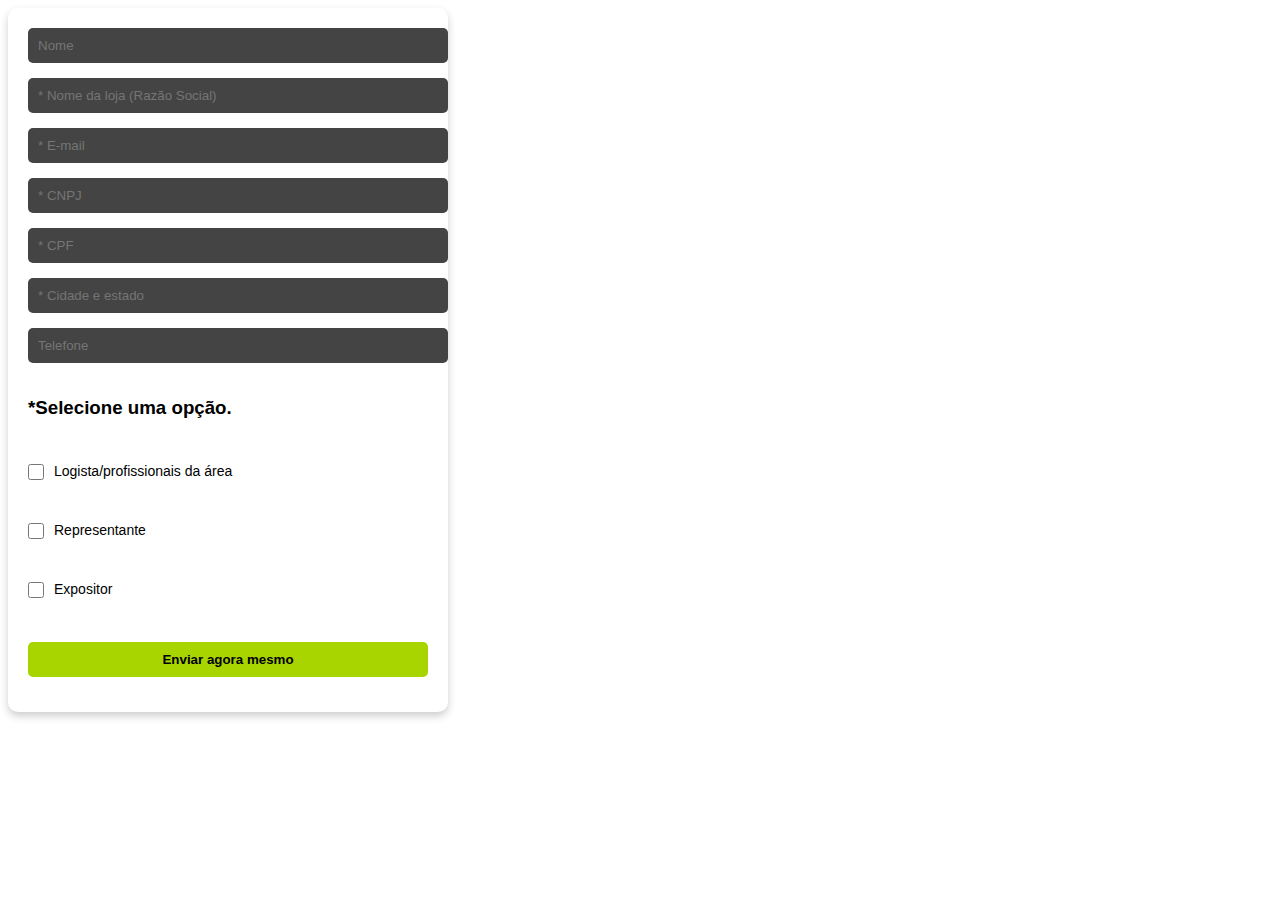
==== Form_Script/formulario.html @ 19f2b640 "Add files via upload" ====
<!DOCTYPE html>
<html lang="pt-BR">
<head>
    <!-- Meta tags -->
    <meta charset="UTF-8">
    <meta http-equiv="X-UA-Compatible" content="IE=edge">
    <meta name="viewport" content="width=device-width, initial-scale=1.0">
    <meta name="description" content="Formulário de cadastro de clientes">
    <title>Formulário</title>
    <style>
     /* CSS  */
        body {
            font-family: Arial, sans-serif;
        }
        form {
            padding: 20px;
            border-radius: 10px;
            box-shadow: 0 4px 8px rgba(0, 0, 0, 0.2);
            width: 100%;
            max-width: 400px;
        }
        form input, form button {
            width: 100%;
            margin-bottom: 15px;
            border: none;
            border-radius: 5px;
        }
        form input {
            background-color: #444;
            color: #fff;
            padding: 10px;
        }
        form input:focus {
            outline: 2px solid #a8d500;
        }
        form button {
            background-color: #a8d500;
            color: #000000;
            font-weight: bold;
            cursor: pointer;
            padding: 10px;
        }
        form button:hover {
            background-color: #94bf00;
        }
        .checkbox-group {
            display: flex;
            flex-direction: column;
            gap: 10px;
        }
        .checkbox-group legend {
            font-weight: bold;
            margin-bottom: 10px;
        }
        .checkbox-group label {
            display: flex; /* Alinha o checkbox e o texto na mesma linha */
            align-items: center; /* Centraliza verticalmente o texto com o checkbox */
            gap: 10px; /* Espaçamento entre o checkbox e o texto */
            font-size: 14px;
            line-height: 1.5;
        }
        .checkbox-group input[type="checkbox"] {
            margin: 0; /* Remove margens extras */
            padding: 0; /* Remove preenchimento extra */
            width: 16px; /* Tamanho fixo do checkbox */
            height: 16px; /* Tamanho fixo do checkbox */
        }
        .error-message {
            color: red;
            font-size: 12px;
            margin-top: -10px;
            margin-bottom: 10px;
        }
    </style>
    <script>
        // JavaScript
        function validateCPF(cpf) {
            // Remove caracteres não numéricos
            cpf = cpf.replace(/[^\d]/g, "");

            return cpf.replace(/(\d{3})(\d{3})(\d{3})(\d{2})/, "$1.$2.$3-$4");

            // Verifica se tem 11 dígitos ou se todos os dígitos são iguais
            if (cpf.length !== 11 || /^(\d)\1{10}$/.test(cpf)) {
                return false;
            }

            return true;
        }

        function validateCNPJ(cnpj) {
            // Remove caracteres não numéricos
            cnpj = cnpj.replace(/\D/g, "")
            if (cnpj.length !== 14 || /^(\d)\1{13}$/.test(cnpj)) {
                return false;
            }

            if (cnpj < 11){

            }

            return true;
        }

        function validateEmail(email) {
            // Expressão regular para validar e-mail
            const regex = /^[a-z0-9._%+-]+@[a-z0-9.-]+\.[a-z]{2,4}$/;
            return regex.test(email);
        }

        function validateTelefone(telefone) {
            // Expressão regular para validar telefone
            const regex = /^\(\d{2}\) \d{4,5}-\d{4}$/;

            return regex.test(telefone);
        }

        function validateForm(event) {
            event.preventDefault();
            const form = document.getElementById("form");
            const formError = document.getElementById("form-error");
            const formSuccess = document.getElementById("form-success");

            const cpfInput = document.getElementById("cpf");
            const cpfError = document.getElementById("cpf-error");
            const cpf = cpfInput.value;

            const cnpjInput = document.getElementById("cnpj");
            const cnpjError = document.getElementById("cnpj-error");
            const cnpj = cnpjInput.value;

            const nomeInput = document.getElementById("nome");
            const nomeError = document.getElementById("nome-error");
            const nome = nomeInput.value;

            const emailInput = document.getElementById("email");
            const emailError = document.getElementById("email-error");
            const email = emailInput.value;

            const cidadeInput = document.getElementById("cidade");
            const cidadeError = document.getElementById("cidade-error");
            const cidade = cidadeInput.value;

            let valid = true;

            if (!validateCPF(cpf)) {
                cpfError.textContent = "CPF inválido.";
                cpfInput.classList.add("error");
                valid = false;
            } else {
                cpfError.textContent = "";
                cpfInput.classList.remove("error");
            }

            if (!validateCNPJ(cnpj)) {
                cnpjError.textContent = "CNPJ inválido.";
                cnpjInput.classList.add("error");
                valid = false;
            } else {
                cnpjError.textContent = "";
                cnpjInput.classList.remove("error");
            }

            if (!validateEmail(email)) {
                emailError.textContent = "E-mail inválido.";
                emailInput.classList.add("error");
                valid = false;
            } else {
                emailError.textContent = "";
                emailInput.classList.remove("error");
            }

            if (valid) {
                form.submit();
                window.location.href = "https://www.exemplo.com/obrigado";
                console.log("Nome: " + nome);
                console.log("E-mail: " + email);
                console.log("CPF: " + cpf);
                console.log("CNPJ: " + cnpj);
                console.log("Cidade: " + cidade);
                console.log("Telefone: " + telefone);
                console.log("Perfil: " + perfil);
                console.log("Formulário enviado com sucesso!");
                console.log("Redirecionando para a página de agradecimento...");
            }
        }

        document.addEventListener("DOMContentLoaded", function() {
            const form = document.getElementById("form");
            form.addEventListener("submit", validateForm);
        });
    </script>
</head>
<body>
    <form id="form" action="1" method="POST">
        <label for="nome" style="color: white;"></label>
        <input type="text" id="nome" name="nome" placeholder="Nome" required />
        <span id="nome-error" class="error-message"></span>

        <label for="razao_social" style="color: white;"></label>
        <input type="text" id="razao_social" name="razao_social" placeholder="* Nome da loja (Razão Social)" required />
        <span id="razao_social-error" class="error-message"></span>

        <label for="email" style="color: white;"></label>
        <span id="email-error" class="error-message"></span>
        <input type="email" id="email" name="email" placeholder="* E-mail" required />


        <label for="cnpj" style="color: white;"></label>
        <span id="cnpj-error" class="error-message"></span>
        <input type="number" id="cnpj" name="cnpj"  minlength="12" maxlength="14" placeholder="* CNPJ" required />

        <label for="cpf" style="color: white;"></label>
        <span id="cpf-error" class="error-message"></span>
        <input type="number" id="cpf" name="cpf" maxlength="14"  placeholder="* CPF" required />


        <label for="cidade" style="color: white;"></label>
        <span id="cidade-error" class="error-message"></span>
        <input type="text" id="cidade" name="cidade" placeholder="* Cidade e estado" required />

        <label for="telefone" style="color: white;"></label>
        <span id="telefone-error" class="error-message"></span>
        <input type="tel" id="telefone" name="telefone" maxlength="12" placeholder="Telefone" />

        <div class="checkbox-group">
            <h3 style="color: rgb(0, 0, 0);">*Selecione uma opção.</h3>
            <label>
                <input type="checkbox" name="perfil" value="Logista/profissionais da área" />
                <p style="color: rgb(0, 0, 0);">Logista/profissionais da área</p>
            </label>
            <label>
                <input type="checkbox" name="perfil" value="Representante"/>
                <p style="color: rgb(0, 0, 0);">Representante</p>
            </label>
            <label>
                <input type="checkbox" name="perfil" value="Expositor"/>
                <p style="color: rgb(0, 0, 0);">Expositor </p>
            </label>
            <br>
        </div>
        <button type="submit">Enviar agora mesmo</button>
        <span id="form-error" class="error-message"></span>
    </form>
</body>
</html>
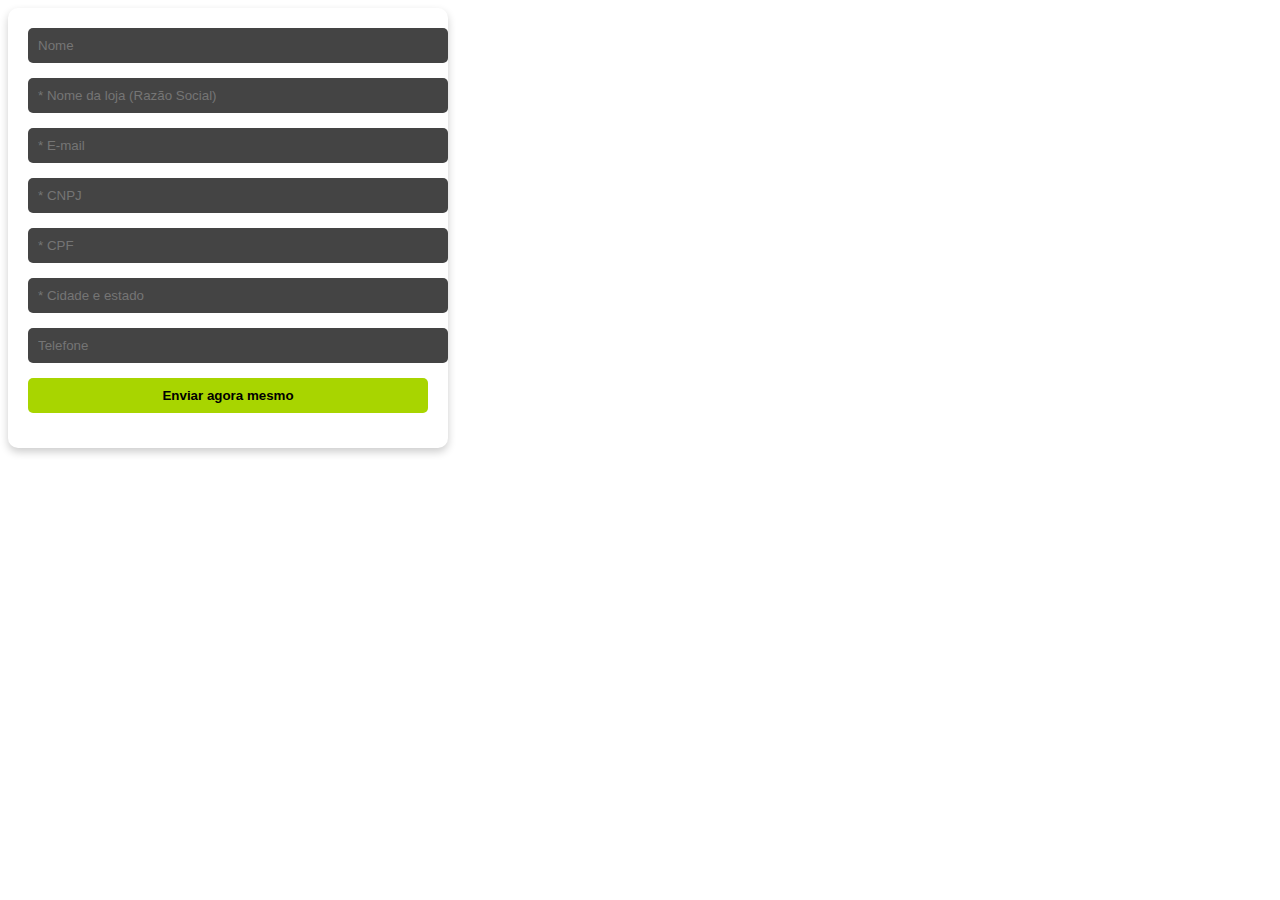
==== commit d72ae55a: "Update formulario.html" ====
--- a/Form_Script/formulario.html
+++ b/Form_Script/formulario.html
@@ -223,7 +223,7 @@
         <span id="telefone-error" class="error-message"></span>
         <input type="tel" id="telefone" name="telefone" maxlength="12" placeholder="Telefone" />
 
-        <div class="checkbox-group">
+<!--         <div class="checkbox-group">
             <h3 style="color: rgb(0, 0, 0);">*Selecione uma opção.</h3>
             <label>
                 <input type="checkbox" name="perfil" value="Logista/profissionais da área" />
@@ -238,7 +238,7 @@
                 <p style="color: rgb(0, 0, 0);">Expositor </p>
             </label>
             <br>
-        </div>
+        </div> -->
         <button type="submit">Enviar agora mesmo</button>
         <span id="form-error" class="error-message"></span>
     </form>
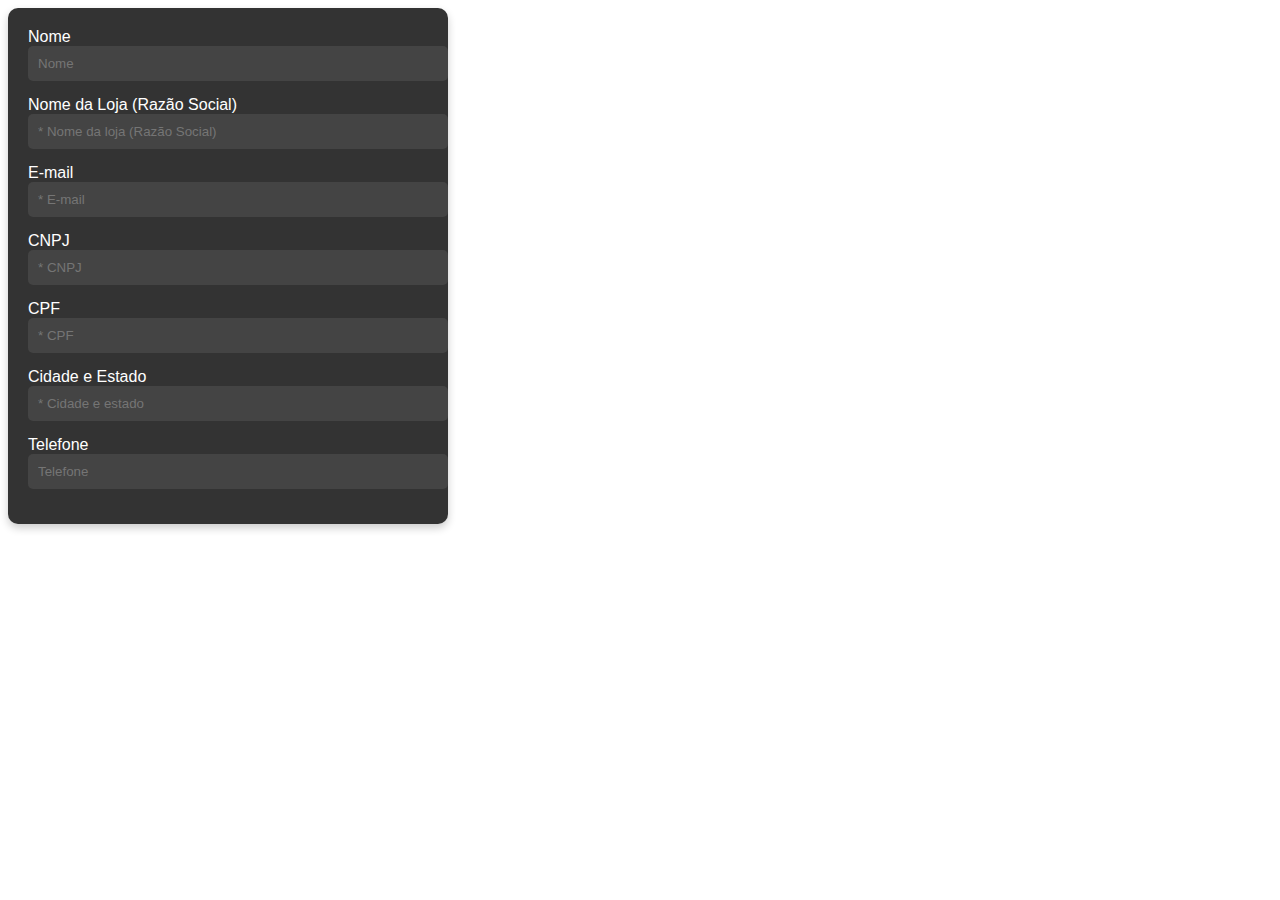
==== commit c1a9f9bc: "Update formulario.html" ====
--- a/Form_Script/formulario.html
+++ b/Form_Script/formulario.html
@@ -1,18 +1,15 @@
 <!DOCTYPE html>
 <html lang="pt-BR">
 <head>
-    <!-- Meta tags -->
     <meta charset="UTF-8">
-    <meta http-equiv="X-UA-Compatible" content="IE=edge">
     <meta name="viewport" content="width=device-width, initial-scale=1.0">
-    <meta name="description" content="Formulário de cadastro de clientes">
-    <title>Formulário</title>
+    <title>Formulário com Validação</title>
     <style>
-     /* CSS  */
         body {
             font-family: Arial, sans-serif;
         }
         form {
+            background-color: #333;
             padding: 20px;
             border-radius: 10px;
             box-shadow: 0 4px 8px rgba(0, 0, 0, 0.2);
@@ -35,7 +32,7 @@
         }
         form button {
             background-color: #a8d500;
-            color: #000000;
+            color: #000;
             font-weight: bold;
             cursor: pointer;
             padding: 10px;
@@ -53,194 +50,198 @@
             margin-bottom: 10px;
         }
         .checkbox-group label {
-            display: flex; /* Alinha o checkbox e o texto na mesma linha */
-            align-items: center; /* Centraliza verticalmente o texto com o checkbox */
-            gap: 10px; /* Espaçamento entre o checkbox e o texto */
+            display: flex;
+            align-items: center;
+            gap: 10px;
             font-size: 14px;
             line-height: 1.5;
         }
         .checkbox-group input[type="checkbox"] {
-            margin: 0; /* Remove margens extras */
-            padding: 0; /* Remove preenchimento extra */
-            width: 16px; /* Tamanho fixo do checkbox */
-            height: 16px; /* Tamanho fixo do checkbox */
-        }
-        .error-message {
+            margin: 0;
+            padding: 0;
+            width: 16px;
+            height: 16px;
+        }
+        .error {
             color: red;
-            font-size: 12px;
-            margin-top: -10px;
-            margin-bottom: 10px;
+            font-size: 14px;
+            display: none;
         }
     </style>
     <script>
-        // JavaScript
-        function validateCPF(cpf) {
-            // Remove caracteres não numéricos
-            cpf = cpf.replace(/[^\d]/g, "");
-
-            return cpf.replace(/(\d{3})(\d{3})(\d{3})(\d{2})/, "$1.$2.$3-$4");
-
-            // Verifica se tem 11 dígitos ou se todos os dígitos são iguais
-            if (cpf.length !== 11 || /^(\d)\1{10}$/.test(cpf)) {
-                return false;
-            }
-
+
+    // async function verificarCPF(cpf) {
+
+    //     if (!cpf) {
+    //         return false;
+    //     }
+
+    //     try {
+    //         const response = await fetch ('https://script.google.com/macros/s/verifique_o_CPF' + cpf)
+
+    //         const data = await response.json();
+
+    //         if (data.error) {
+    //             alert("Este CPF já está cadastrado!");
+    //             document.getElementById("cpf").value = ""; 
+    //             return false;
+    //         } else {
+    //             console.log("CPF válido!");
+    //             alert("CPF válido!");
+    //             return true;
+    //         }
+    //     } catch (error) {
+    //         console.error("Erro ao verificar CPF:", error);
+    //         return false;
+    //     }
+    //     }
+
+        function isValidCPF(cpf) {
+            cpf = cpf.replace(/\D/g, ""); 
+            if (cpf.length !== 11 || /^(\d)\1+$/.test(cpf)) return false;
+
+            let soma = 0, resto;
+            for (let i = 1; i <= 9; i++) soma += parseInt(cpf.substring(i - 1, i)) * (11 - i);
+            resto = (soma * 10) % 11;
+            if (resto === 10 || resto === 11) resto = 0;
+            if (resto !== parseInt(cpf.substring(9, 10))) return false;
+
+            soma = 0;
+            for (let i = 1; i <= 10; i++) soma += parseInt(cpf.substring(i - 1, i)) * (12 - i);
+            resto = (soma * 10) % 11;
+            if (resto === 10 || resto === 11) resto = 0;
+
+            return resto === parseInt(cpf.substring(10, 11));
+        }
+
+        function isValidCNPJ(cnpj) {
+            cnpj = cnpj.replace(/[./-]/g, ""); 
+            if (cnpj.length !== 14 || /^(\d)\1+$/.test(cnpj)) return false;
+
+            let tamanho = cnpj.length - 2;
+            let numeros = cnpj.substring(0, tamanho);
+            const digitos = cnpj.substring(tamanho);
+
+            let soma = 0;
+            let pos = tamanho - 7;
+            for (let i = tamanho; i >= 1; i--) {
+                soma += numeros.charAt(tamanho - i) * pos--;
+                if (pos < 2) pos = 9;
+            }
+
+            let resultado = soma % 11 < 2 ? 0 : 11 - (soma % 11);
+            if (resultado !== parseInt(digitos.charAt(0))) return false;
+
+            tamanho += 1;
+            numeros = cnpj.substring(0, tamanho);
+            soma = 0;
+            pos = tamanho - 7;
+            for (let i = tamanho; i >= 1; i--) {
+                soma += numeros.charAt(tamanho - i) * pos--;
+                if (pos < 2) pos = 9;
+            }
+
+            resultado = soma % 11 < 2 ? 0 : 11 - (soma % 11);
+            return resultado === parseInt(digitos.charAt(1));
+        }
+
+        function validateCheckboxes() {
+            const checkboxes = document.querySelectorAll('.checkbox-group input[type="checkbox"]');
+            const error = document.getElementById('checkbox-error');
+            let checked = false;
+            checkboxes.forEach(checkbox => {
+                if (checkbox.checked) checked = true;
+            });
+            if (!checked) {
+                error.style.display = 'block';
+                return false;
+            }
+            error.style.display = 'none';
             return true;
         }
 
-        function validateCNPJ(cnpj) {
-            // Remove caracteres não numéricos
-            cnpj = cnpj.replace(/\D/g, "")
-            if (cnpj.length !== 14 || /^(\d)\1{13}$/.test(cnpj)) {
-                return false;
-            }
-
-            if (cnpj < 11){
-
-            }
-
-            return true;
-        }
-
-        function validateEmail(email) {
-            // Expressão regular para validar e-mail
-            const regex = /^[a-z0-9._%+-]+@[a-z0-9.-]+\.[a-z]{2,4}$/;
-            return regex.test(email);
-        }
-
-        function validateTelefone(telefone) {
-            // Expressão regular para validar telefone
-            const regex = /^\(\d{2}\) \d{4,5}-\d{4}$/;
-
-            return regex.test(telefone);
-        }
-
-        function validateForm(event) {
+        async function validateForm(event) {
             event.preventDefault();
             const form = document.getElementById("form");
-            const formError = document.getElementById("form-error");
-            const formSuccess = document.getElementById("form-success");
-
-            const cpfInput = document.getElementById("cpf");
-            const cpfError = document.getElementById("cpf-error");
-            const cpf = cpfInput.value;
-
-            const cnpjInput = document.getElementById("cnpj");
-            const cnpjError = document.getElementById("cnpj-error");
-            const cnpj = cnpjInput.value;
-
-            const nomeInput = document.getElementById("nome");
-            const nomeError = document.getElementById("nome-error");
-            const nome = nomeInput.value;
-
-            const emailInput = document.getElementById("email");
-            const emailError = document.getElementById("email-error");
-            const email = emailInput.value;
-
-            const cidadeInput = document.getElementById("cidade");
-            const cidadeError = document.getElementById("cidade-error");
-            const cidade = cidadeInput.value;
-
-            let valid = true;
-
-            if (!validateCPF(cpf)) {
-                cpfError.textContent = "CPF inválido.";
-                cpfInput.classList.add("error");
-                valid = false;
-            } else {
-                cpfError.textContent = "";
-                cpfInput.classList.remove("error");
-            }
-
-            if (!validateCNPJ(cnpj)) {
-                cnpjError.textContent = "CNPJ inválido.";
-                cnpjInput.classList.add("error");
-                valid = false;
-            } else {
-                cnpjError.textContent = "";
-                cnpjInput.classList.remove("error");
-            }
-
-            if (!validateEmail(email)) {
-                emailError.textContent = "E-mail inválido.";
-                emailInput.classList.add("error");
-                valid = false;
-            } else {
-                emailError.textContent = "";
-                emailInput.classList.remove("error");
-            }
-
-            if (valid) {
-                form.submit();
+            const cpf = document.getElementById("cpf").value;
+            const cnpj = document.getElementById("cnpj").value;
+
+            if (!validateCheckboxes()) {
+                return false;
+            }
+
+            if (!await verificarCPF(cpf)) {
+                return false;
+            }
+
+            if (!isValidCPF(cpf)) {
+                alert("CPF inválido!");
+                return false;
+            }
+
+            if (!isValidCNPJ(cnpj)) {
+                alert("CNPJ inválido!");
+                return false;
+            }
+
+            // Envio dos dados ao webhook
+            try {
+                const formData = new FormData(form);
+                await fetch(form.action, {
+                    method: form.method,
+                    body: formData,
+                });
+
+                // Redirecionamento para a página de obrigado
                 window.location.href = "https://www.exemplo.com/obrigado";
-                console.log("Nome: " + nome);
-                console.log("E-mail: " + email);
-                console.log("CPF: " + cpf);
-                console.log("CNPJ: " + cnpj);
-                console.log("Cidade: " + cidade);
-                console.log("Telefone: " + telefone);
-                console.log("Perfil: " + perfil);
-                console.log("Formulário enviado com sucesso!");
-                console.log("Redirecionando para a página de agradecimento...");
-            }
-        }
-
-        document.addEventListener("DOMContentLoaded", function() {
-            const form = document.getElementById("form");
-            form.addEventListener("submit", validateForm);
-        });
+            } catch (error) {
+                alert("Ocorreu um erro ao enviar o formulário. Tente novamente.");
+            }
+        }
     </script>
 </head>
 <body>
-    <form id="form" action="1" method="POST">
-        <label for="nome" style="color: white;"></label>
-        <input type="text" id="nome" name="nome" placeholder="Nome" required />
-        <span id="nome-error" class="error-message"></span>
-
-        <label for="razao_social" style="color: white;"></label>
-        <input type="text" id="razao_social" name="razao_social" placeholder="* Nome da loja (Razão Social)" required />
-        <span id="razao_social-error" class="error-message"></span>
-
-        <label for="email" style="color: white;"></label>
-        <span id="email-error" class="error-message"></span>
-        <input type="email" id="email" name="email" placeholder="* E-mail" required />
-
-
-        <label for="cnpj" style="color: white;"></label>
-        <span id="cnpj-error" class="error-message"></span>
-        <input type="number" id="cnpj" name="cnpj"  minlength="12" maxlength="14" placeholder="* CNPJ" required />
-
-        <label for="cpf" style="color: white;"></label>
-        <span id="cpf-error" class="error-message"></span>
-        <input type="number" id="cpf" name="cpf" maxlength="14"  placeholder="* CPF" required />
-
-
-        <label for="cidade" style="color: white;"></label>
-        <span id="cidade-error" class="error-message"></span>
-        <input type="text" id="cidade" name="cidade" placeholder="* Cidade e estado" required />
-
-        <label for="telefone" style="color: white;"></label>
-        <span id="telefone-error" class="error-message"></span>
-        <input type="tel" id="telefone" name="telefone" maxlength="12" placeholder="Telefone" />
-
-<!--         <div class="checkbox-group">
-            <h3 style="color: rgb(0, 0, 0);">*Selecione uma opção.</h3>
+    <form id="form" action="Coloque_Seu_Link_Aqui" method="POST" onsubmit="validateForm(event)">
+        <label for="nome" style="color: white;">Nome</label>
+        <input type="text" id="nome" name="nome" placeholder="Nome"/>
+
+        <label for="razao_social" style="color: white;">Nome da Loja (Razão Social)</label>
+        <input type="text" id="razao_social" name="razao_social" placeholder="* Nome da loja (Razão Social)"/>
+
+        <label for="email" style="color: white;">E-mail</label>
+        <input type="email" id="email" name="email" placeholder="* E-mail"/>
+
+        <label for="cnpj" style="color: white;">CNPJ</label>
+        <input type="text" id="cnpj" name="cnpj" placeholder="* CNPJ"/>
+
+        <label for="cpf" style="color: white;">CPF</label>
+        <input type="text" id="cpf" name="cpf" placeholder="* CPF" required />
+
+        <label for="cidade" style="color: white;">Cidade e Estado</label>
+        <input type="text" id="cidade" name="cidade" placeholder="* Cidade e estado"/>
+
+        <label for="telefone" style="color: white;">Telefone</label>
+        <input type="tel" id="telefone" name="telefone" placeholder="Telefone" />
+
+<!--         <fieldset class="checkbox-group" style="color: white;">
+            <legend style="color: white;">*Selecione pelo menos uma opção</legend>
             <label>
-                <input type="checkbox" name="perfil" value="Logista/profissionais da área" />
-                <p style="color: rgb(0, 0, 0);">Logista/profissionais da área</p>
+                <input type="checkbox" name="perfil"  style="color: white;" value="Lojista/profissionais da área" />
+                Lojista/profissionais da área
             </label>
             <label>
-                <input type="checkbox" name="perfil" value="Representante"/>
-                <p style="color: rgb(0, 0, 0);">Representante</p>
+                <input type="checkbox" name="perfil" style="color: white;" value="Representante" />
+                Representante
             </label>
             <label>
-                <input type="checkbox" name="perfil" value="Expositor"/>
-                <p style="color: rgb(0, 0, 0);">Expositor </p>
+                <input type="checkbox" name="perfil" style="color: white;" value="Expositor" />
+                Expositor
+                <br>
             </label>
-            <br>
-        </div> -->
+            <p id="checkbox-error" class="error"></p>
+        </fieldset>
+        <br>
         <button type="submit">Enviar agora mesmo</button>
-        <span id="form-error" class="error-message"></span>
-    </form>
+    </form> -->
 </body>
 </html>
